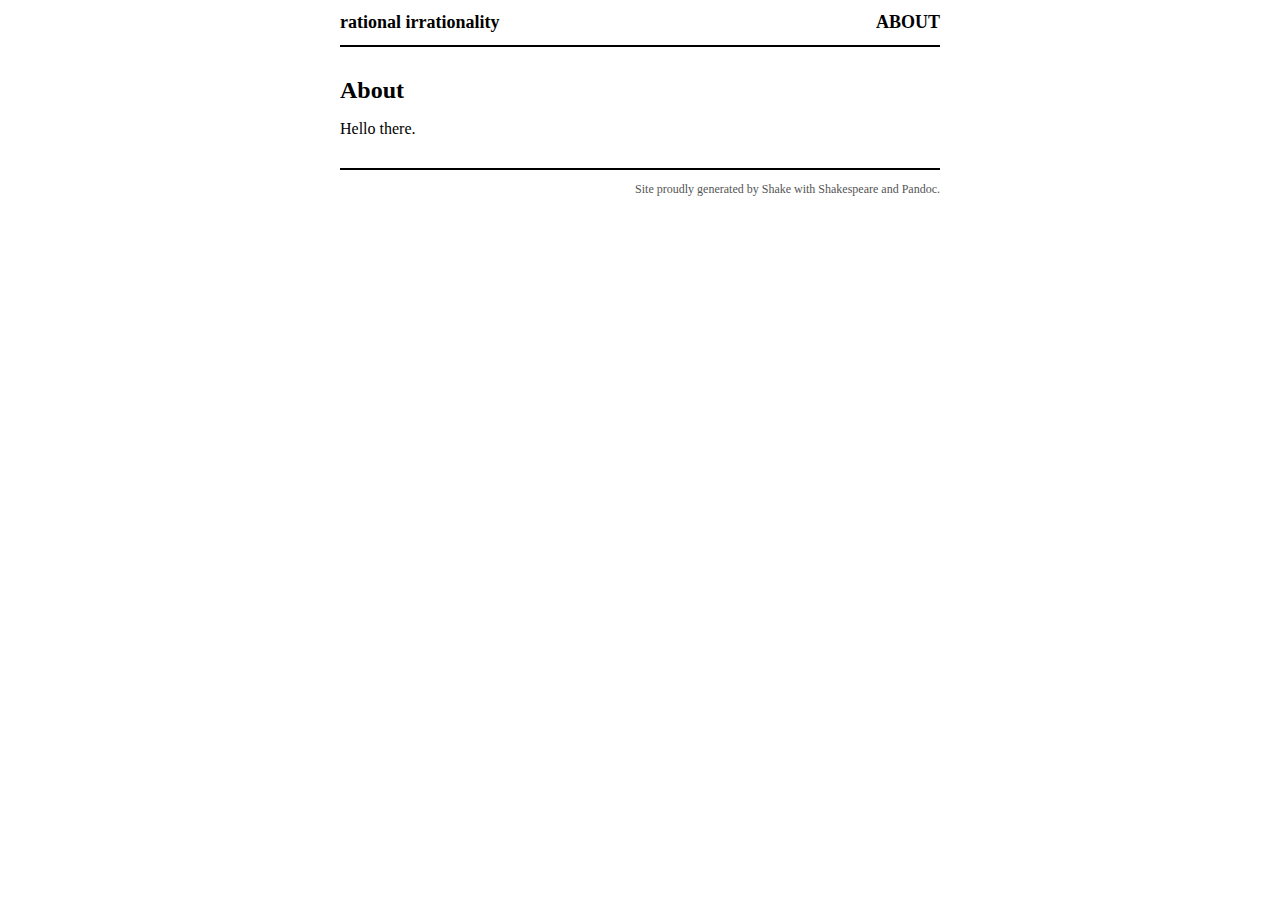
==== pages/About.html @ 75b60f32 "test commit" ====
<?xml version="1.0" encoding="UTF-8" ?></?xml>
<!DOCTYPE html PUBLIC "-//W3C//DTD XHTML 1.0 Strict//EN"
"http://www.w3.org/TR/xhtml1/DTD/xhtml1-strict.dtd">
<html xmlns="http://www.w3.org/1999/xhtml" xml:lang="en" lang="en"><head><meta http-equiv="Content-Type" content="text/html; charset=UTF-8" />
<meta http-equiv="x-ua-compatible" content="ie=edge">
<meta name="viewport" content="width=device-width, initial-scale=1">
<meta name="author" content="@katychuang" />
<meta http-equiv="Cache-Control" content="max-age=86400, must-revalidate" />
<title>About - rational irrationality</title></title>
<link rel="stylesheet" type="text/css" title="hakyll_theme" href="/css/default.css" />
</head>
<body><header><div class="logo"><a href="/index.html">rational irrationality</a>
</div>
<nav><a href="/pages/About.html">About</a>
</nav>
</header>
<main role="main"><h1>About</h1>
<p>Hello there.</p></main>
<footer>Site proudly generated by Shake with Shakespeare and Pandoc.</footer>
</body>
</html>
---- css/default.css ----
@import "base.css";


body {
    color: black;
    font-size: 16px;
    margin: 0px auto 0px auto;
    width: 600px;
}

header {
    border-bottom: 2px solid black;
    margin-bottom: 30px;
    padding: 12px 0px 12px 0px;
}

nav {
    text-align: right;
}

nav a {
    color: black;
    font-size: 18px;
    font-weight: bold;
    margin-left: 12px;
    text-decoration: none;
    text-transform: uppercase;
}

footer {
    border-top: solid 2px black;
    color: #555;
    font-size: 12px;
    margin-top: 30px;
    padding: 12px 0px 12px 0px;
    text-align: right;
}

h1 {
    font-size: 24px;
}

h2 {
    font-size: 20px;
}

article .header {
    color: #555;
    font-size: 14px;
    font-style: italic;
}

.logo a {
    color: black;
    float: left;
    font-size: 18px;
    font-weight: bold;
    text-decoration: none;
}
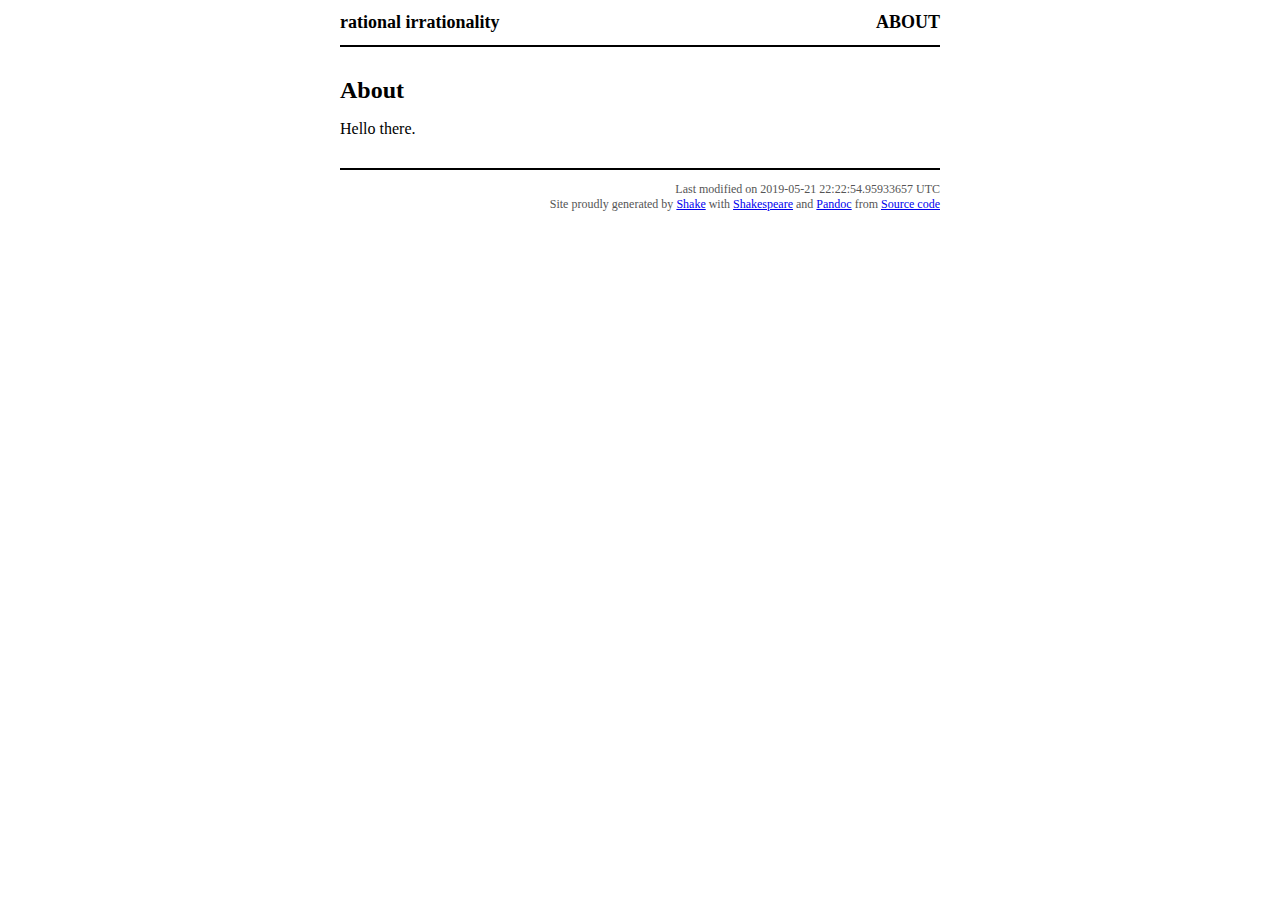
==== commit 16f39d63: "some changes" ====
--- a/pages/About.html
+++ b/pages/About.html
@@ -6,7 +6,7 @@
 <meta name="viewport" content="width=device-width, initial-scale=1">
 <meta name="author" content="@katychuang" />
 <meta http-equiv="Cache-Control" content="max-age=86400, must-revalidate" />
-<title>About - rational irrationality</title></title>
+<title>About - rational irrationality</title>
 <link rel="stylesheet" type="text/css" title="hakyll_theme" href="/css/default.css" />
 </head>
 <body><header><div class="logo"><a href="/index.html">rational irrationality</a>
@@ -16,6 +16,15 @@
 </header>
 <main role="main"><h1>About</h1>
 <p>Hello there.</p></main>
-<footer>Site proudly generated by Shake with Shakespeare and Pandoc.</footer>
+<footer>Last modified on 2019-05-21 22:22:54.95933657 UTC<br />
+Site proudly generated by 
+<a href="https://shakebuild.com/">Shake</a>
+with
+<a href="https://www.yesodweb.com/book/shakespearean-templates">Shakespeare</a>
+and
+<a href="https://pandoc.org/">Pandoc</a>
+from
+<a href="https://github.com/riaqn/blog">Source code</a>
+</footer>
 </body>
 </html>
